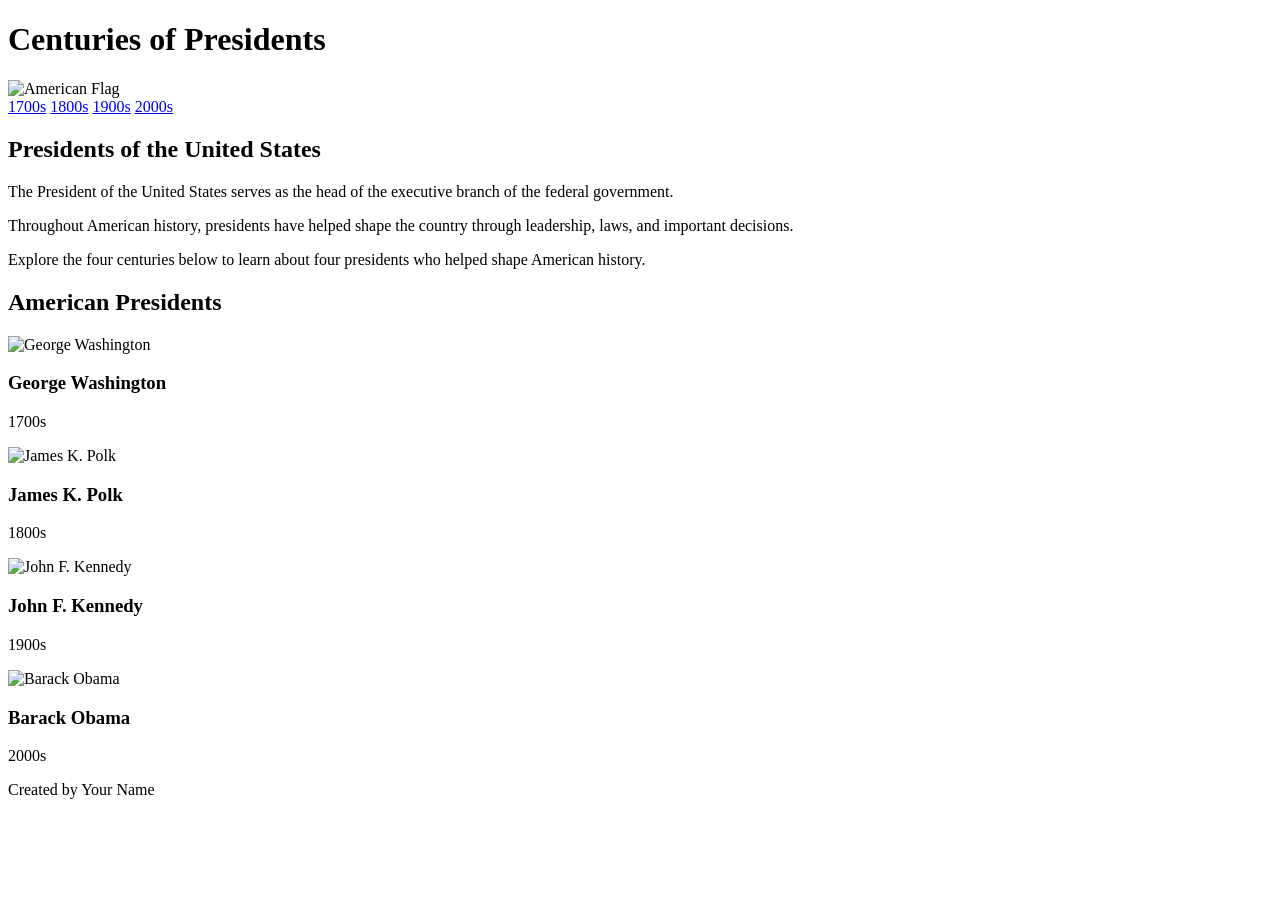
==== index.html @ a13eae4c "Create index.html" ====
<!DOCTYPE html>
<html lang="en">

<head>
    <meta charset="UTF-8">
    <meta name="viewport" content="width=device-width, initial-scale=1.0">
    <title>Centuries of Presidents</title>
    <link rel="stylesheet" href="style.css">
</head>

<body>

    <header>
        <h1>Centuries of Presidents</h1>
        <img src="images/american-flag.jpg" alt="American Flag">
    </header>

    <nav>
        <a href="washington.html">1700s</a>
        <a href="polk.html">1800s</a>
        <a href="kennedy.html">1900s</a>
        <a href="obama.html">2000s</a>
    </nav>

    <main>

        <aside>
            <h2>Presidents of the United States</h2>

            <p>
                The President of the United States serves as the head of
                the executive branch of the federal government.
            </p>

            <p>
                Throughout American history, presidents have helped shape
                the country through leadership, laws, and important decisions.
            </p>

            <p>
                Explore the four centuries below to learn about four
                presidents who helped shape American history.
            </p>
        </aside>

        <article>
            <h2>American Presidents</h2>

            <div class="president-grid">

                <div class="president-card">
                    <img src="images/washington.jpg" alt="George Washington">
                    <h3>George Washington</h3>
                    <p>1700s</p>
                </div>

                <div class="president-card">
                    <img src="images/polk.jpg" alt="James K. Polk">
                    <h3>James K. Polk</h3>
                    <p>1800s</p>
                </div>

                <div class="president-card">
                    <img src="images/kennedy.jpg" alt="John F. Kennedy">
                    <h3>John F. Kennedy</h3>
                    <p>1900s</p>
                </div>

                <div class="president-card">
                    <img src="images/obama.jpg" alt="Barack Obama">
                    <h3>Barack Obama</h3>
                    <p>2000s</p>
                </div>

            </div>
        </article>

    </main>

    <footer>
        Created by Your Name
    </footer>

</body>

</html>
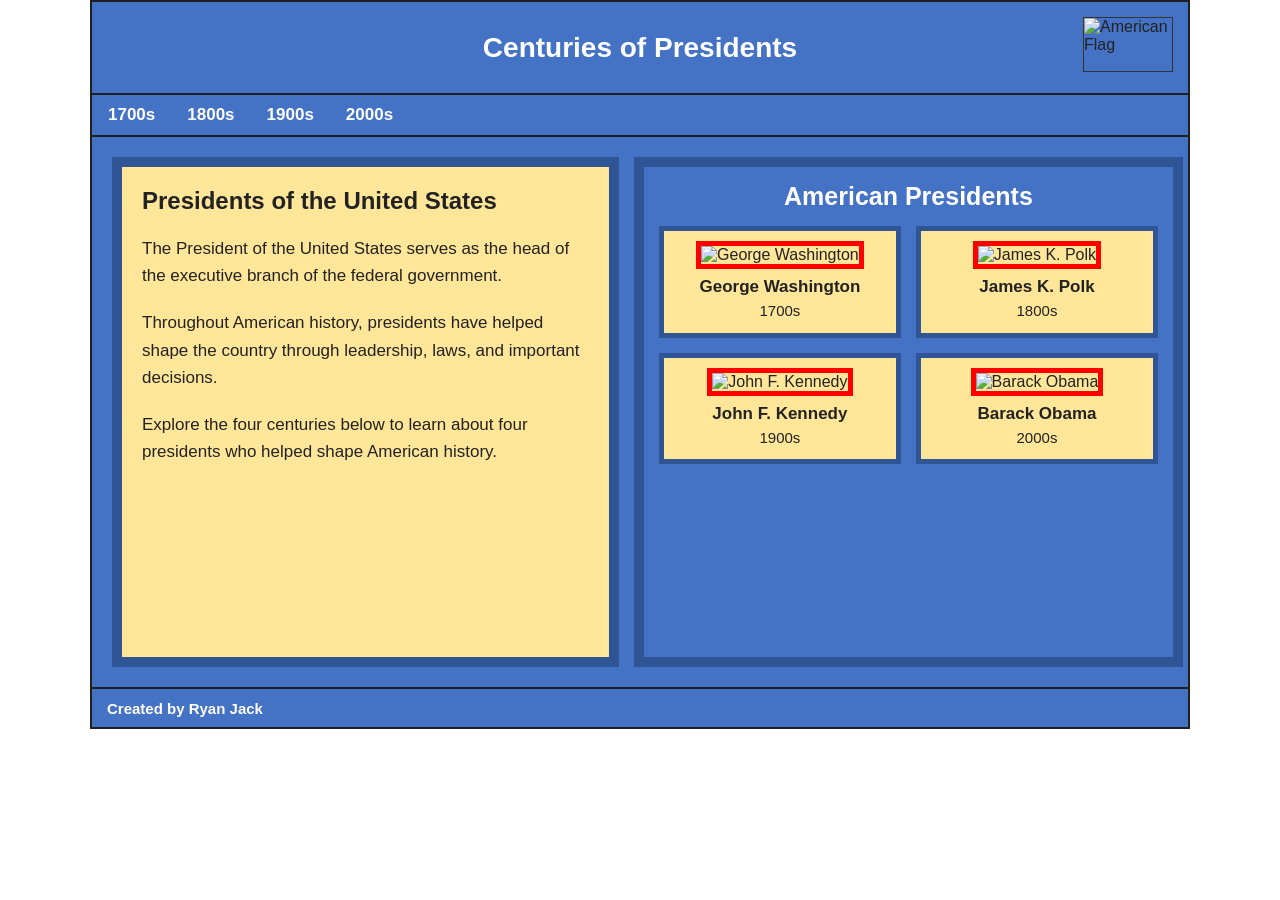
==== commit e7d3cce3: "Update index.html" ====
--- a/index.html
+++ b/index.html
@@ -78,7 +78,7 @@
     </main>
 
     <footer>
-        Created by Your Name
+        Created by Ryan Jack
     </footer>
 
 </body>
--- a/style.css
+++ b/style.css
@@ -0,0 +1,281 @@
+/* =========================================
+   CENTURIES OF PRESIDENTS
+   External Stylesheet
+   ========================================= */
+
+
+/* ---------- General Page Styling ---------- */
+
+* {
+    box-sizing: border-box;
+}
+
+body {
+    margin: 0;
+    padding: 0;
+    background-color: white;
+    color: #222222;
+    font-family: Arial, Helvetica, sans-serif;
+}
+
+
+/* ---------- Main Website Container ---------- */
+
+body {
+    max-width: 1100px;
+    margin: 0 auto;
+}
+
+
+/* ---------- Header ---------- */
+
+header {
+    height: 95px;
+    width: 100%;
+    background-color: #4472C4;
+    border: 2px solid #1f1f1f;
+    position: relative;
+    display: flex;
+    justify-content: center;
+    align-items: center;
+}
+
+header h1 {
+    color: white;
+    font-size: 28px;
+    margin: 0;
+    text-align: center;
+}
+
+header img {
+    position: absolute;
+    right: 15px;
+    top: 15px;
+    width: 90px;
+    height: 55px;
+    object-fit: cover;
+    border: 1px solid #333333;
+}
+
+
+/* ---------- Navigation ---------- */
+
+nav {
+    width: 100%;
+    height: 42px;
+    background-color: #4472C4;
+    border-left: 2px solid #1f1f1f;
+    border-right: 2px solid #1f1f1f;
+    border-bottom: 2px solid #1f1f1f;
+
+    display: flex;
+    align-items: center;
+    justify-content: flex-start;
+}
+
+nav a {
+    color: white;
+    text-decoration: none;
+    font-size: 17px;
+    padding: 10px 16px;
+    font-weight: bold;
+}
+
+nav a:hover {
+    background-color: #2F5597;
+    color: white;
+    text-decoration: none;
+}
+
+nav a.active {
+    background-color: #2F5597;
+    color: white;
+    text-decoration: none;
+}
+
+
+/* ---------- Main Content ---------- */
+
+main {
+    width: 100%;
+    min-height: 550px;
+    background-color: #4472C4;
+    border-left: 2px solid #1f1f1f;
+    border-right: 2px solid #1f1f1f;
+
+    padding: 20px;
+
+    display: grid;
+    grid-template-columns: 48% 52%;
+    gap: 15px;
+}
+
+
+/* ---------- Aside ---------- */
+
+aside {
+    background-color: #FFE699;
+    border: 10px solid #2F5597;
+    padding: 20px;
+
+    min-height: 480px;
+
+    position: relative;
+}
+
+aside h2 {
+    color: #222222;
+    font-size: 24px;
+    margin-top: 0;
+    margin-bottom: 20px;
+}
+
+aside p {
+    color: #222222;
+    font-size: 17px;
+    line-height: 1.6;
+    margin-bottom: 20px;
+}
+
+
+/* ---------- Article ---------- */
+
+article {
+    background-color: #4472C4;
+    border: 10px solid #2F5597;
+    padding: 15px;
+
+    min-height: 480px;
+
+    position: relative;
+}
+
+article h2 {
+    color: white;
+    text-align: center;
+    font-size: 25px;
+    margin-top: 0;
+    margin-bottom: 15px;
+}
+
+
+/* ---------- President Images ---------- */
+
+.president-image {
+    display: block;
+
+    width: 85%;
+    height: 330px;
+
+    object-fit: cover;
+
+    margin: 0 auto 20px auto;
+
+    border: 10px solid red;
+    background-color: white;
+}
+
+
+/* ---------- Article Text ---------- */
+
+article p {
+    color: white;
+    font-size: 16px;
+    line-height: 1.5;
+    margin-bottom: 15px;
+}
+
+
+/* ---------- Landing Page President Grid ---------- */
+
+.president-grid {
+    display: grid;
+    grid-template-columns: 1fr 1fr;
+    gap: 15px;
+}
+
+.president-card {
+    background-color: #FFE699;
+    border: 5px solid #2F5597;
+    padding: 10px;
+    text-align: center;
+}
+
+.president-card img {
+    width: 100%;
+    height: 170px;
+    object-fit: cover;
+    border: 5px solid red;
+}
+
+.president-card h3 {
+    color: #222222;
+    margin: 8px 0 3px 0;
+    font-size: 17px;
+}
+
+.president-card p {
+    color: #222222;
+    margin: 0;
+    font-size: 15px;
+}
+
+
+/* ---------- Footer ---------- */
+
+footer {
+    width: 100%;
+    height: 42px;
+
+    background-color: #4472C4;
+    color: white;
+
+    border: 2px solid #1f1f1f;
+
+    display: flex;
+    align-items: center;
+
+    padding-left: 15px;
+
+    font-size: 15px;
+    font-weight: bold;
+}
+
+
+/* ---------- Responsive Styling ---------- */
+
+@media screen and (max-width: 800px) {
+
+    body {
+        width: 100%;
+    }
+
+    header h1 {
+        font-size: 22px;
+    }
+
+    header img {
+        width: 65px;
+        height: 40px;
+        right: 10px;
+        top: 25px;
+    }
+
+    nav a {
+        font-size: 14px;
+        padding: 10px 8px;
+    }
+
+    main {
+        grid-template-columns: 1fr;
+    }
+
+    .president-grid {
+        grid-template-columns: 1fr;
+    }
+
+    .president-image {
+        width: 100%;
+        height: 300px;
+    }
+}
